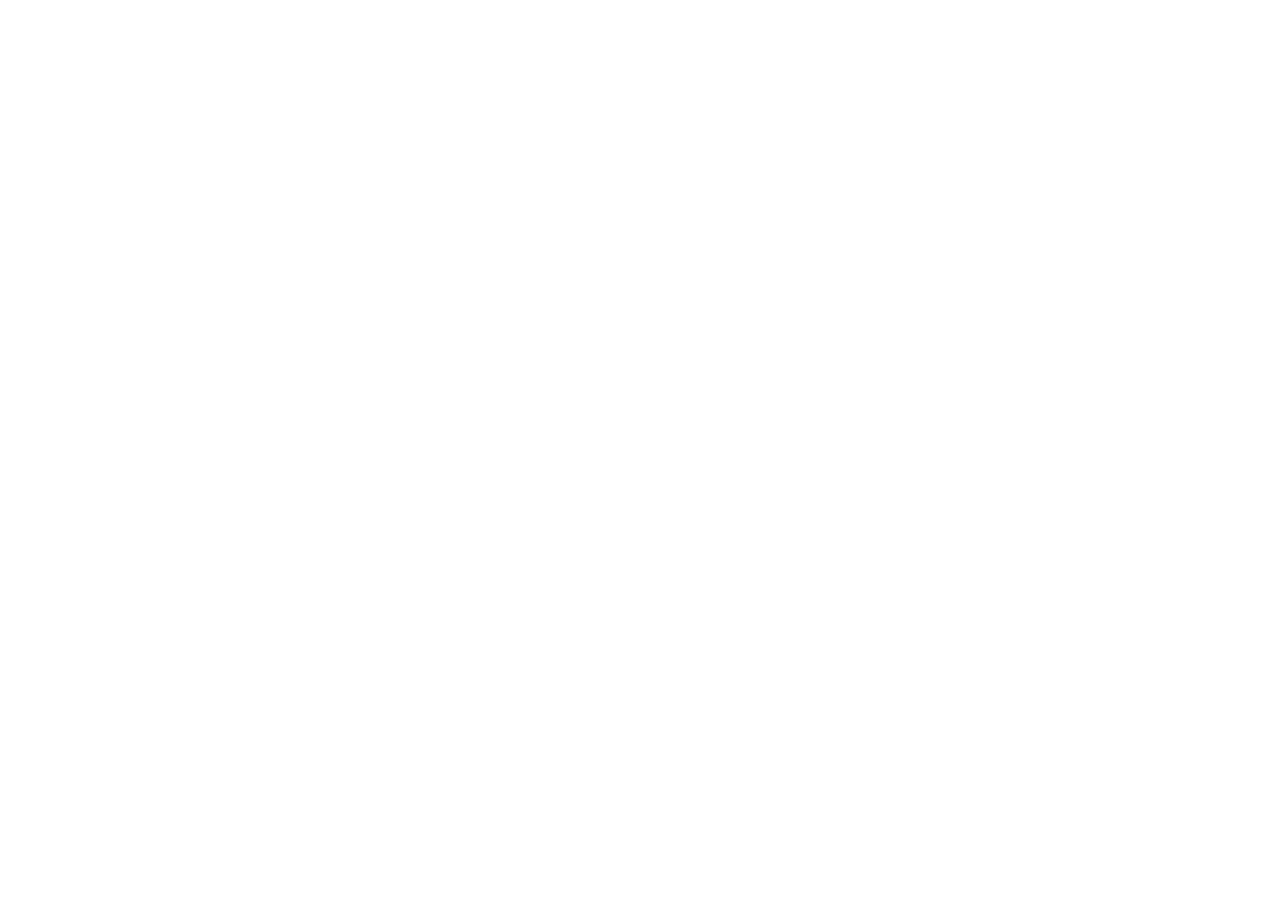
==== Grupp7/HTML/kundkorg.html @ 9fd950a2 "Add files via upload" ====
<!DOCTYPE html>
<html lang="sv">
<head>
    <meta charset="UTF-8">
    <meta name="viewport" content="width=device-width, initial-scale=1.0">
    <link rel="stylesheet" href="#"> 
    <link rel="stylesheet" href="#"> 
</head>
<body>
    <header>





    </header>
</body>
<footer>
</footer>
</html>
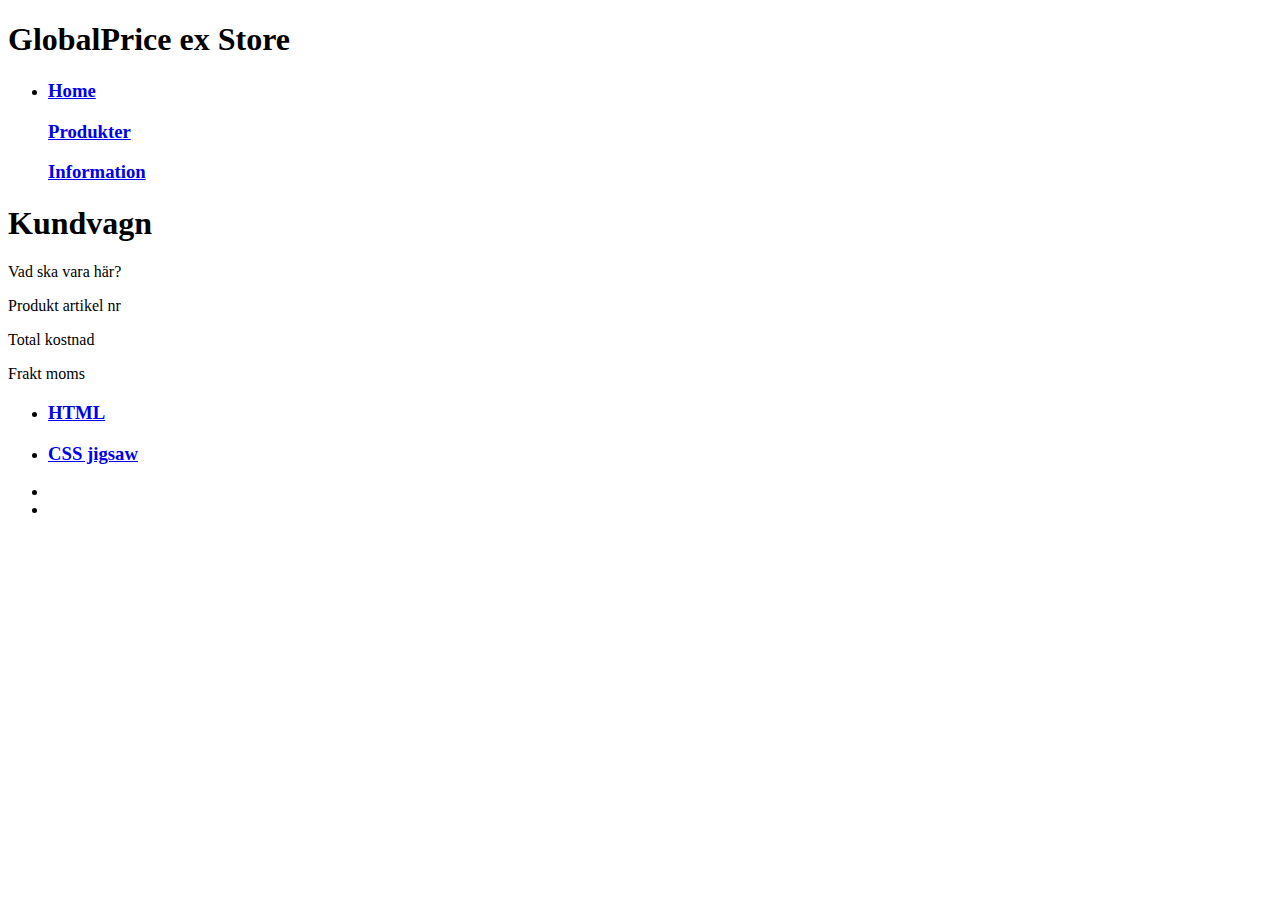
==== commit 97357fca: "uppdaterad" ====
--- a/Grupp7/HTML/kundkorg.html
+++ b/Grupp7/HTML/kundkorg.html
@@ -3,18 +3,58 @@
 <head>
     <meta charset="UTF-8">
     <meta name="viewport" content="width=device-width, initial-scale=1.0">
-    <link rel="stylesheet" href="#"> 
-    <link rel="stylesheet" href="#"> 
+    <link rel="stylesheet" href="/CSS/header.css"> 
+    <link rel="stylesheet" href="/CSS/index.css"> 
+    <link rel="stylesheet" href="/CSS/footer.css">
+    <link rel="stylesheet" href="/CSS/slider.css">  
 </head>
 <body>
     <header>
-
-
-
-
-
+        <div class="header">
+            <div class="headermenu">
+              <div class="text">
+                <h1>GlobalPrice ex Store</h1>
+              </div>
+              <div class="headerlinks">
+                <nav>
+                  <ul>
+                    <li>
+                      <a href="/HTML/index.html"><h3>Home</h3></a>
+                      <a href="#"><h3>Produkter</h3></a>
+                      <a href="#"><h3>Information</h3></a>
+                    </li>
+                  </ul>
+                </nav>
+              </div>
+            </div>
+          </div>
     </header>
+      <div class="kundvagn">
+        <h1>Kundvagn</h1>
+        <p>Vad ska vara här?</p>
+        <p>Produkt artikel nr</p>
+        <p>Total kostnad</p>
+        <p>Frakt moms</p>
+      </div>
 </body>
 <footer>
+    <div class="footer_container">
+        <div class="footerlinks">
+          <nav>
+            <ul>
+              <li><a href="https://validator.w3.org"><h3>HTML</h3></a></li>
+              <li><a href="https://jigsaw.w3.org/css-validator/"><h3>CSS jigsaw</h3></a></li>
+            </ul>             
+          </nav>
+        </div>
+        <div class="footerloggor">
+          <nav>
+            <ul>
+              <li><a href="#"><img src="/images/footer/f_logo_RGB-Blue_1024.png" alt=""></a></li>
+              <li><a href="#"><img src="/images/footer/Twitter_Logo_WhiteOnBlue.png" alt=""></a></li>
+            </ul>
+          </nav>
+        </div>
+    </div>
 </footer>
 </html>